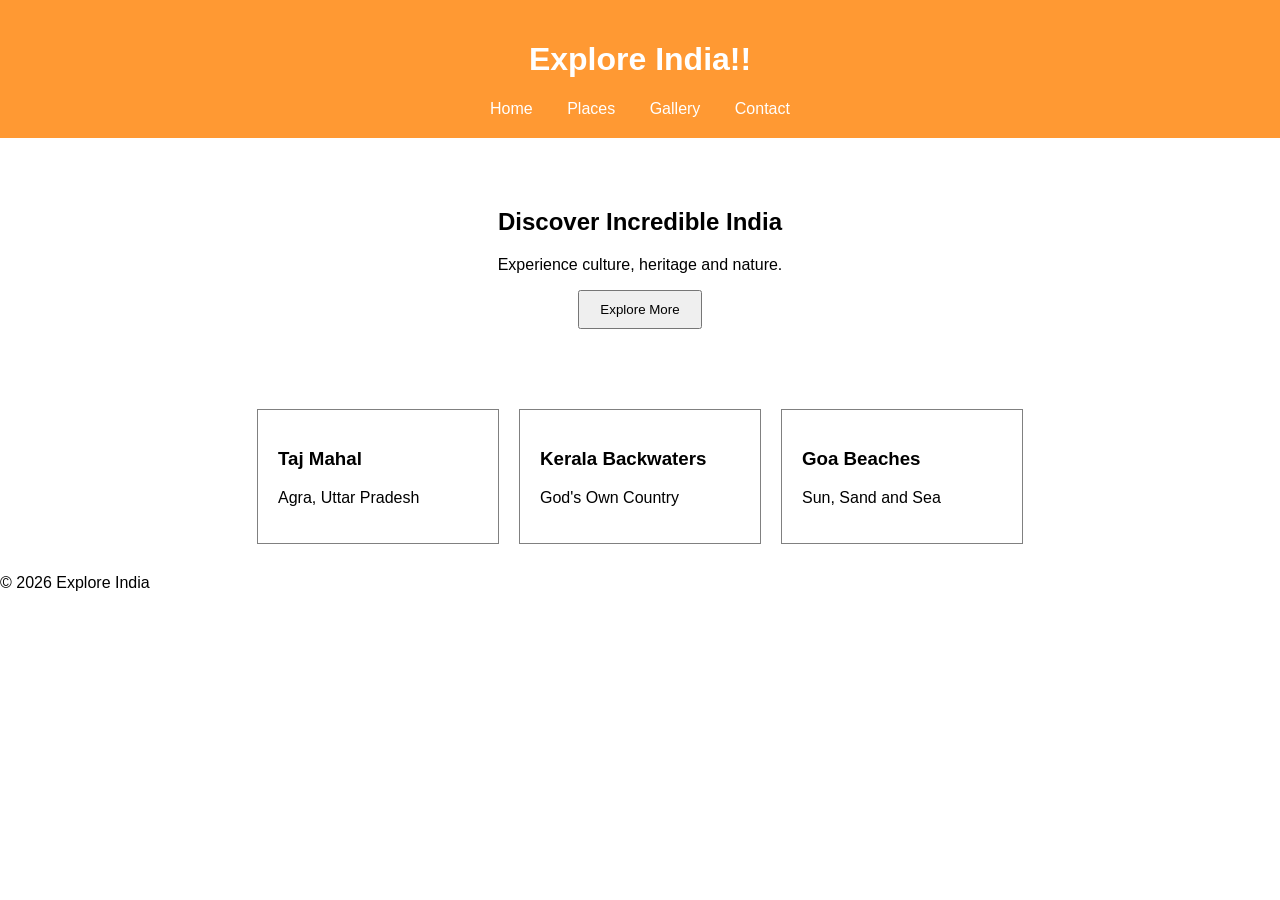
==== index.html @ 7e6037f1 "Some class stuff" ====
<!DOCTYPE html>
<html>
<head>
    <title>Explore India</title>
    <link rel="stylesheet" href="./css/style.css">
</head>
<body>

<header>
    <h1>Explore India!!</h1>

    <nav>
        <a href="#">Home</a>
        <a href="#">Places</a>
        <a href="gallery.html">Gallery</a>
        <a href="#">Contact</a>
    </nav>
</header>

<section class="hero">
    <h2>Discover Incredible India</h2>
    <p>Experience culture, heritage and nature.</p>

    <button onclick="showMessage()">
        Explore More
    </button>
</section>

<section class="places">

    <div class="card">
        <h3>Taj Mahal</h3>
        <p>Agra, Uttar Pradesh</p>
    </div>

    <div class="card">
        <h3>Kerala Backwaters</h3>
        <p>God's Own Country</p>
    </div>

    <div class="card">
        <h3>Goa Beaches</h3>
        <p>Sun, Sand and Sea</p>
    </div>

</section>

<footer>
    <p>© 2026 Explore India</p>
</footer>

<script src="./scripts/script.js"></script>

</body>
</html>
---- css/style.css ----
body{
    font-family: Arial;
    margin:0;
}

header{
    background:#ff9933;
    color:white;
    padding:20px;
    text-align:center;
}

nav a{
    color:white;
    text-decoration:none;
    margin:15px;
}

.hero{
    text-align:center;
    padding:50px;
}

button{
    padding:10px 20px;
}

.places{
    display:flex;
    justify-content:center;
    gap:20px;
    margin:30px;
}

.card{
    border:1px solid gray;
    padding:20px;
    width:200px;
}
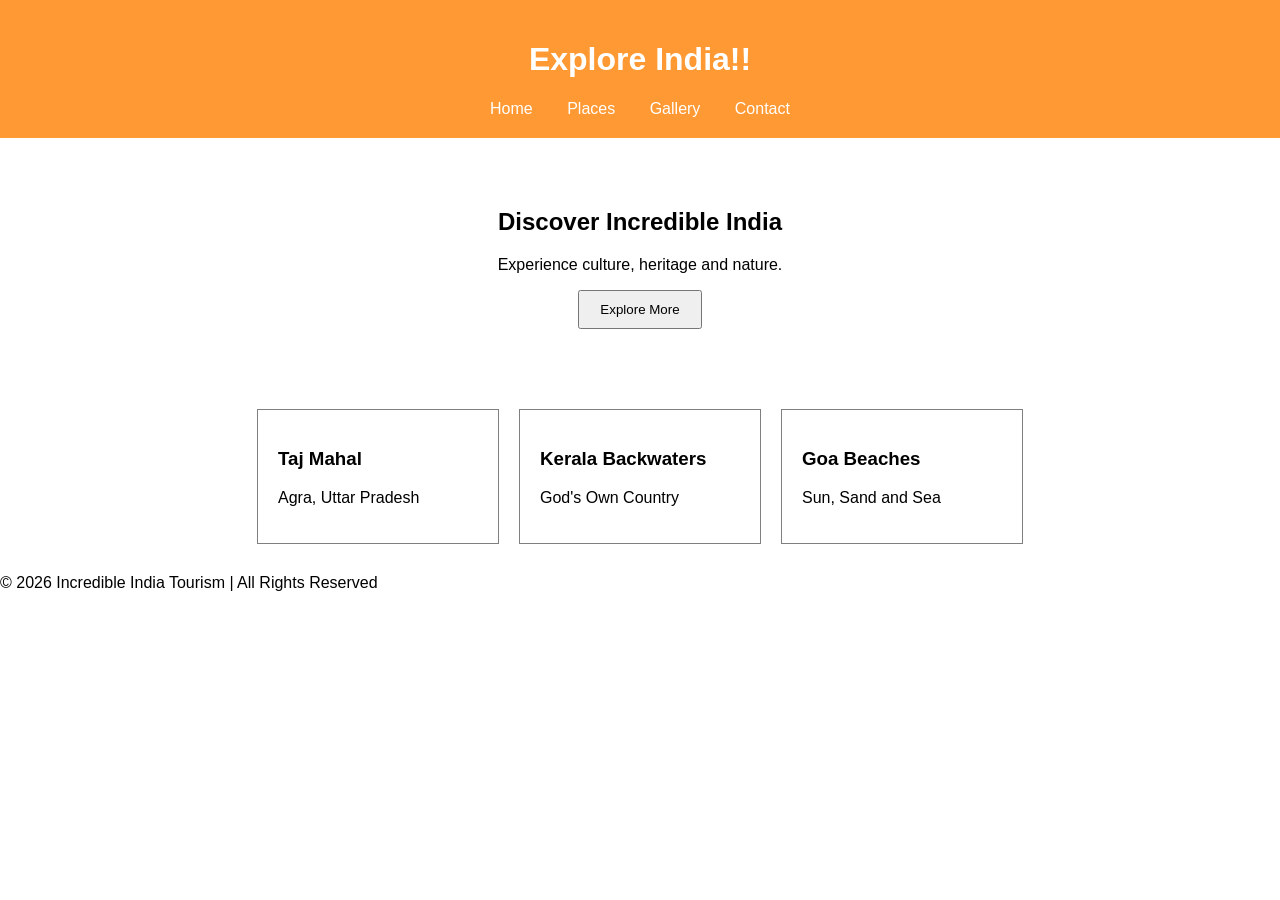
==== commit fc0866af: "Feature: Update footer with tourism rights notice" ====
--- a/index.html
+++ b/index.html
@@ -46,7 +46,7 @@
 </section>
 
 <footer>
-    <p>© 2026 Explore India</p>
+    <p>© 2026 Incredible India Tourism | All Rights Reserved</p>
 </footer>
 
 <script src="./scripts/script.js"></script>
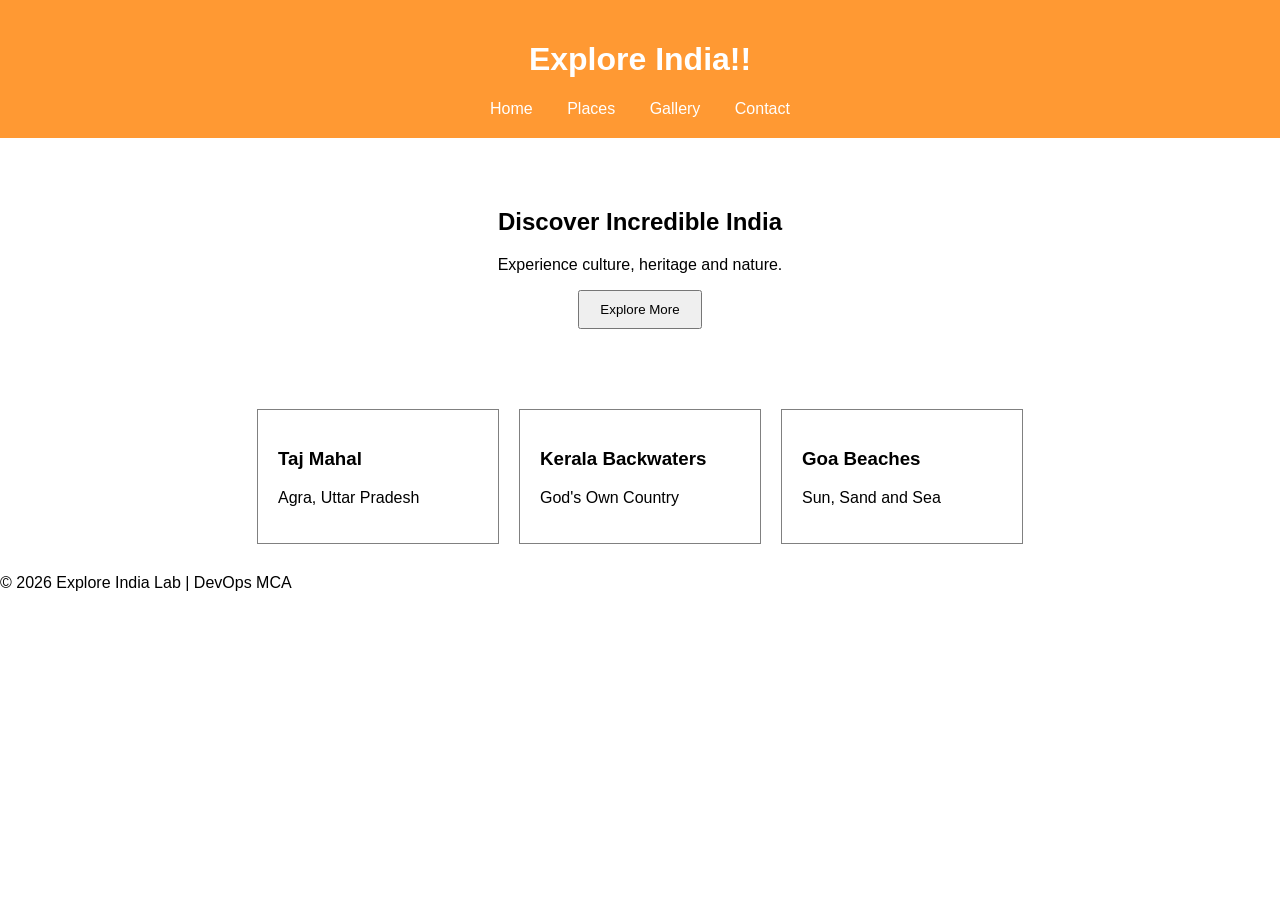
==== commit 56011541: "Main: Update footer with DevOps lab tag" ====
--- a/index.html
+++ b/index.html
@@ -46,7 +46,7 @@
 </section>
 
 <footer>
-    <p>© 2026 Incredible India Tourism | All Rights Reserved</p>
+    <p>© 2026 Explore India Lab | DevOps MCA</p>
 </footer>
 
 <script src="./scripts/script.js"></script>
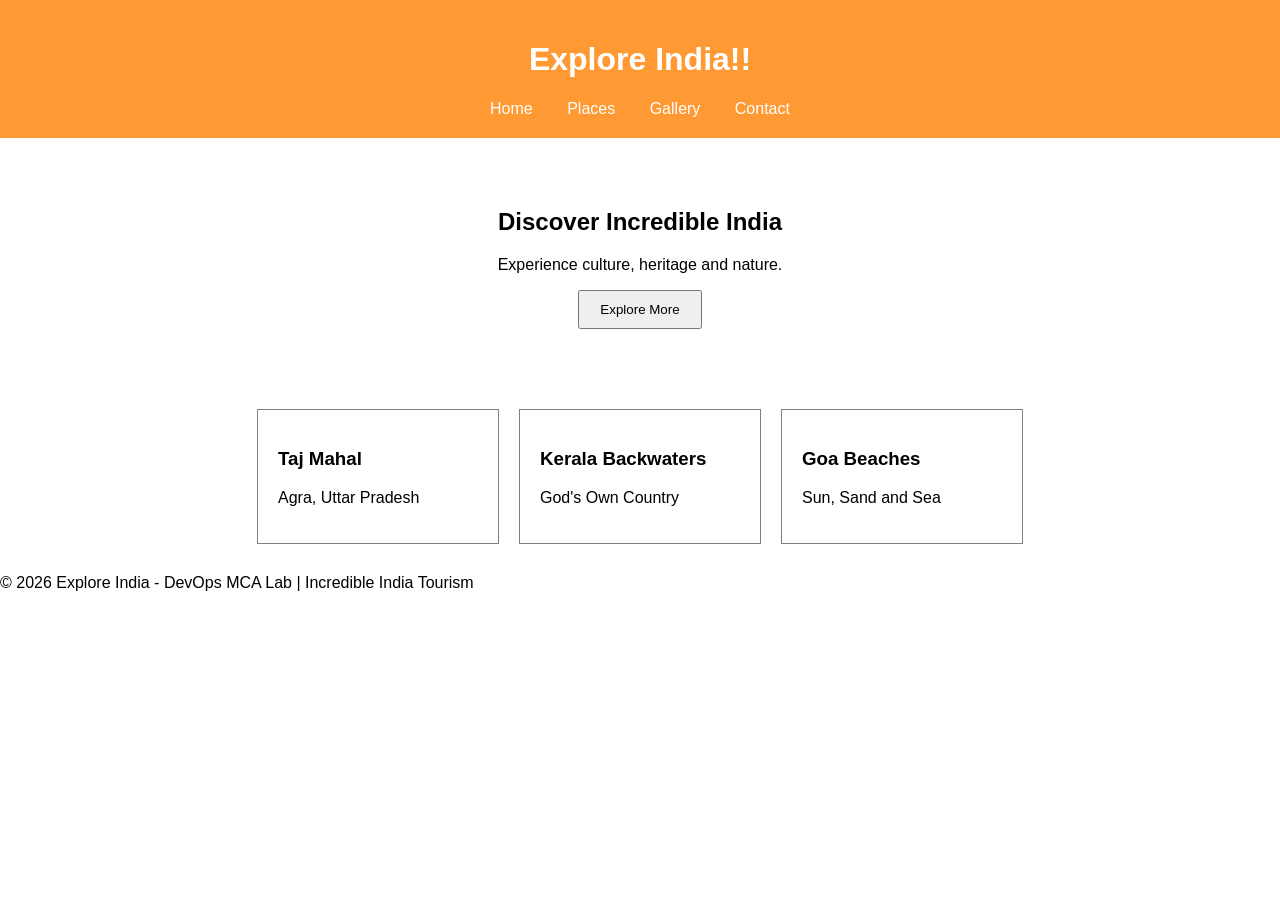
==== commit 0e12dd59: "Merge branch 'conflict-demo': resolved index.html footer conflict" ====
--- a/index.html
+++ b/index.html
@@ -46,7 +46,7 @@
 </section>
 
 <footer>
-    <p>© 2026 Explore India Lab | DevOps MCA</p>
+    <p>© 2026 Explore India - DevOps MCA Lab | Incredible India Tourism</p>
 </footer>
 
 <script src="./scripts/script.js"></script>
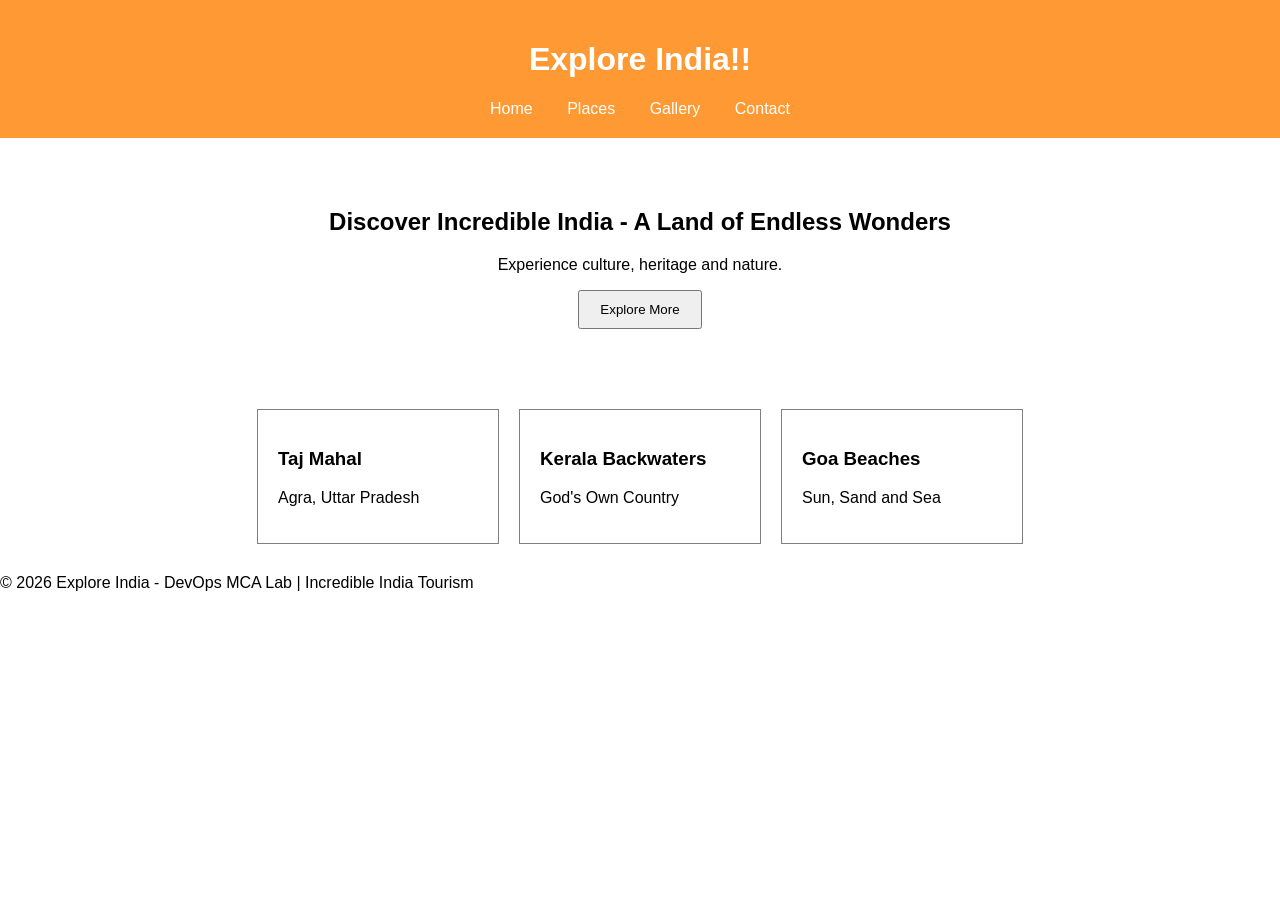
==== commit 14c494f2: "Feature: Update hero heading on feature/places-update" ====
--- a/index.html
+++ b/index.html
@@ -1,6 +1,8 @@
 <!DOCTYPE html>
-<html>
+<html lang="en">
 <head>
+    <meta charset="UTF-8">
+    <meta name="viewport" content="width=device-width, initial-scale=1.0">
     <title>Explore India</title>
     <link rel="stylesheet" href="./css/style.css">
 </head>
@@ -18,7 +20,7 @@
 </header>
 
 <section class="hero">
-    <h2>Discover Incredible India</h2>
+    <h2>Discover Incredible India - A Land of Endless Wonders</h2>
     <p>Experience culture, heritage and nature.</p>
 
     <button onclick="showMessage()">
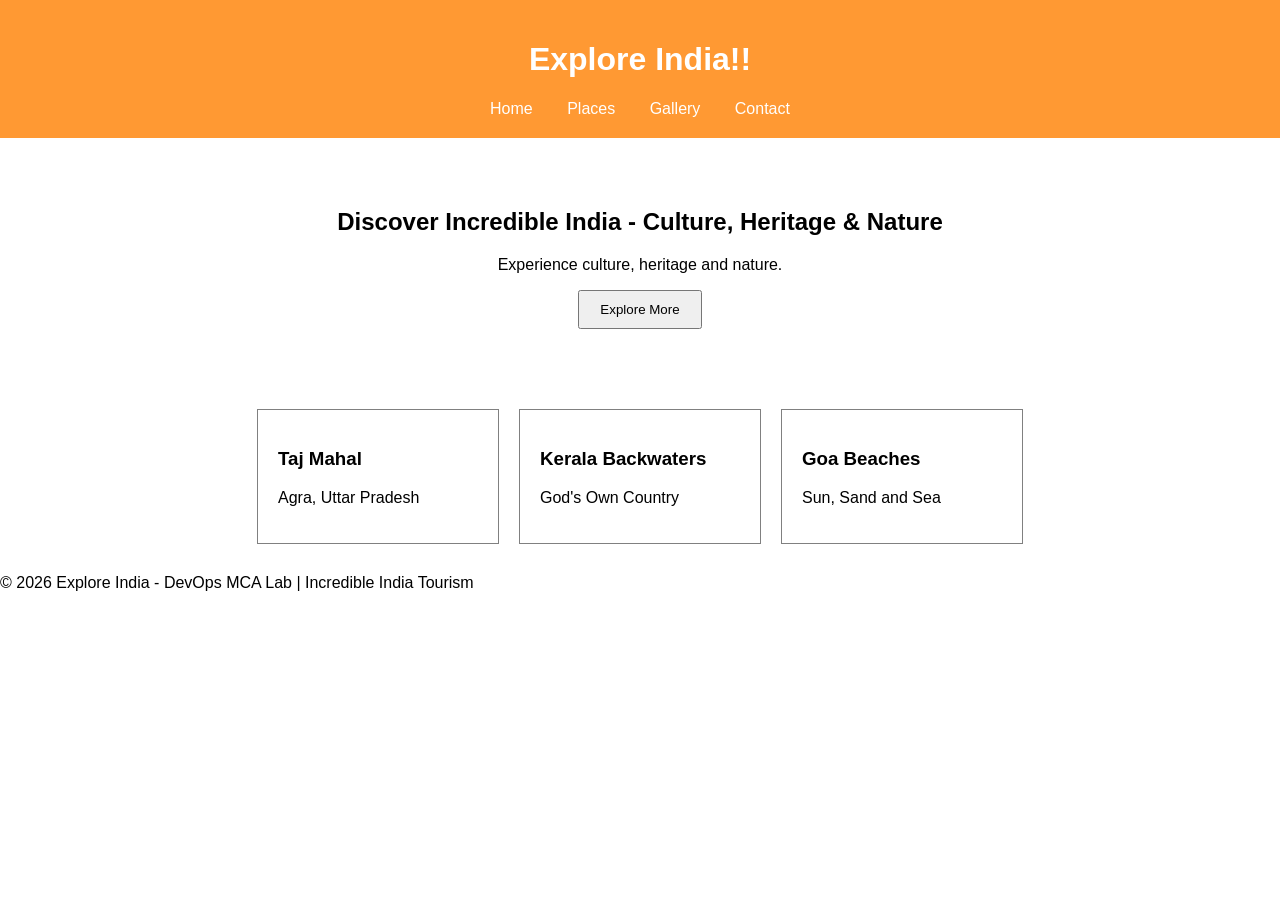
==== commit f3606961: "Main: Update hero heading on main" ====
--- a/index.html
+++ b/index.html
@@ -20,7 +20,7 @@
 </header>
 
 <section class="hero">
-    <h2>Discover Incredible India - A Land of Endless Wonders</h2>
+    <h2>Discover Incredible India - Culture, Heritage & Nature</h2>
     <p>Experience culture, heritage and nature.</p>
 
     <button onclick="showMessage()">
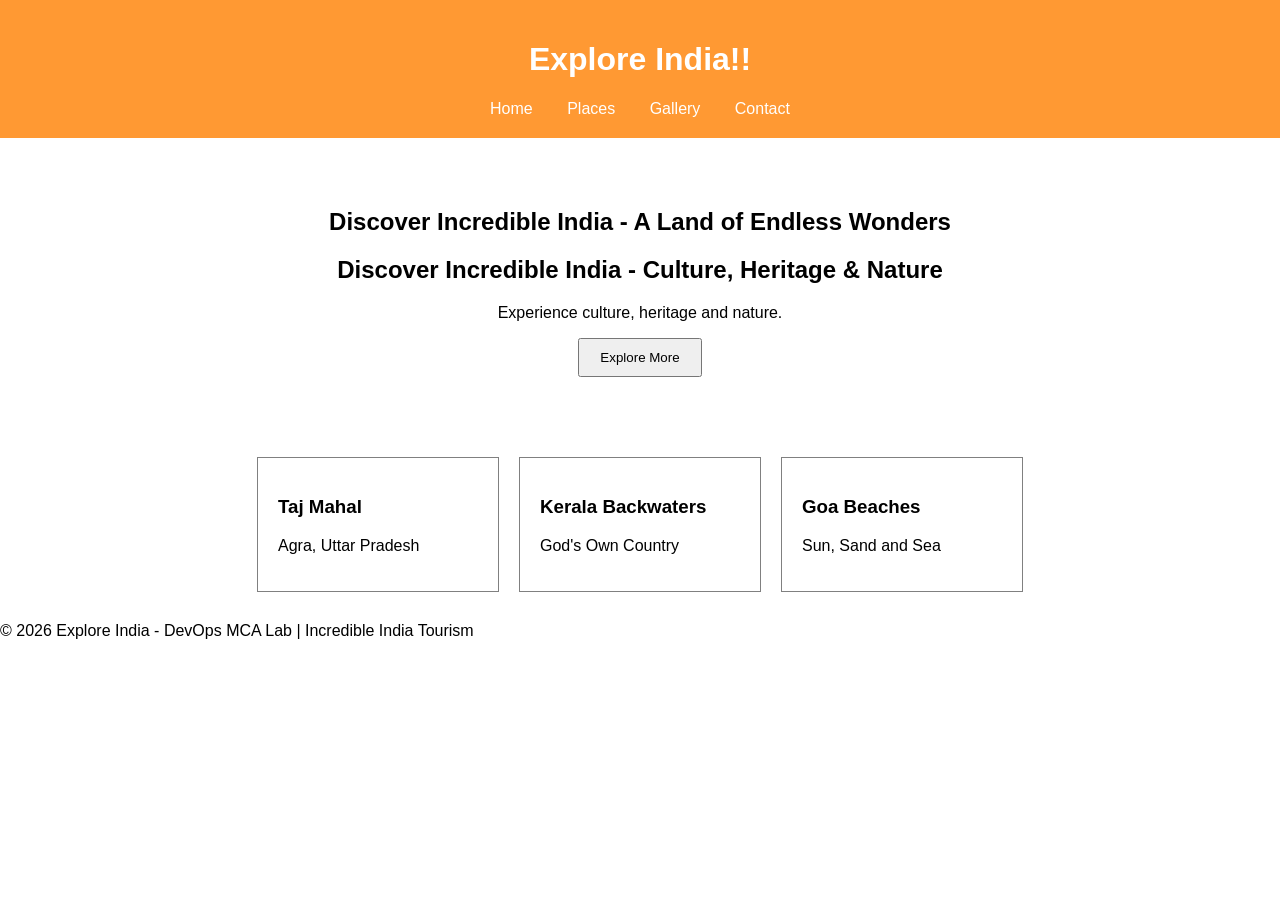
==== commit 48e770fa: "Merge branch 'main' into feature/places-update" ====
--- a/index.html
+++ b/index.html
@@ -20,6 +20,7 @@
 </header>
 
 <section class="hero">
+    <h2>Discover Incredible India - A Land of Endless Wonders</h2>
     <h2>Discover Incredible India - Culture, Heritage & Nature</h2>
     <p>Experience culture, heritage and nature.</p>
 
